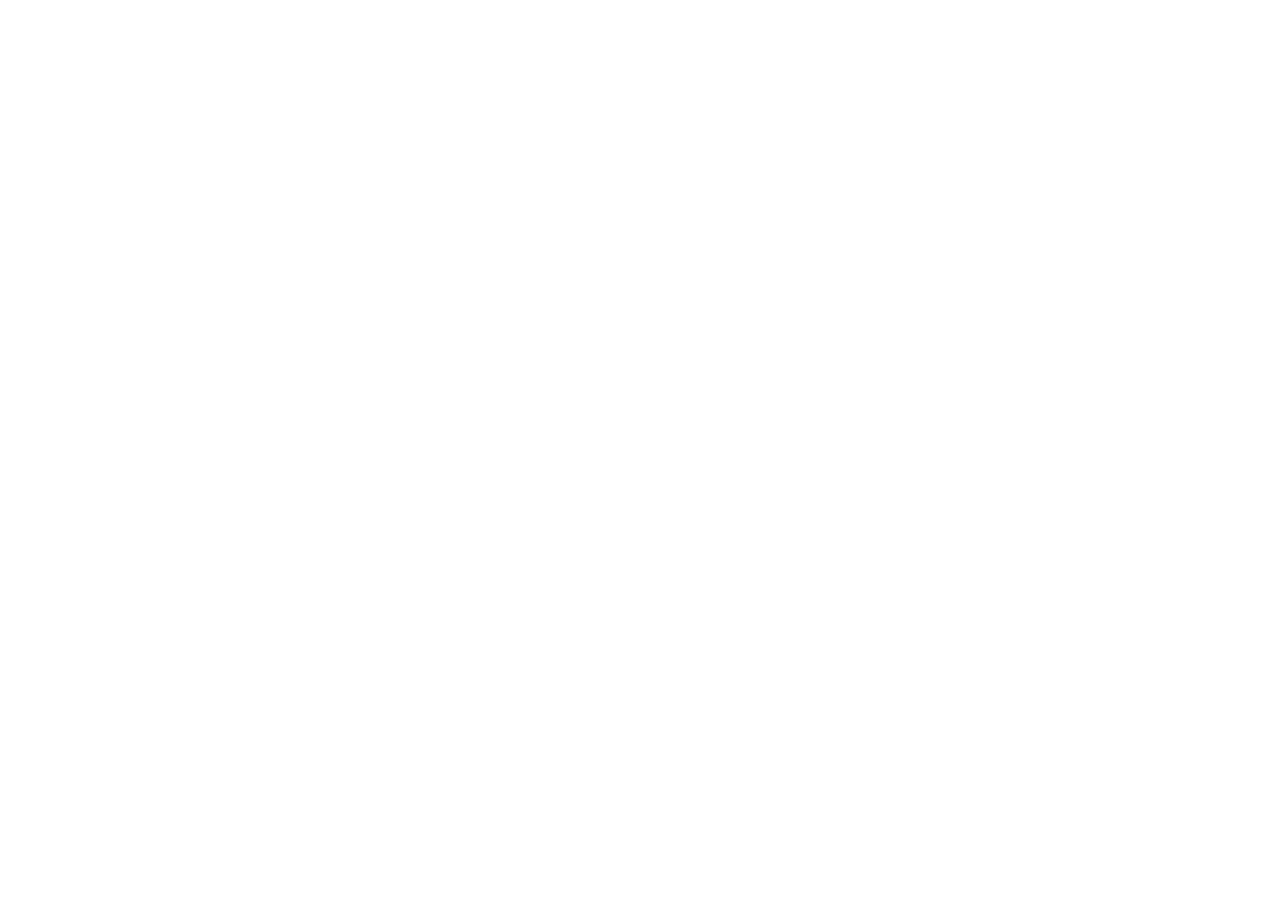
==== about.html @ bd298564 "Create HTML files" ====
<!DOCTYPE html>
<html lang="en">
<head>
    <meta charset="UTF-8">
    <meta name="viewport" content="width=device-width, initial-scale=1.0">
    <title>Document</title>
</head>
<body>
    
</body>
</html>
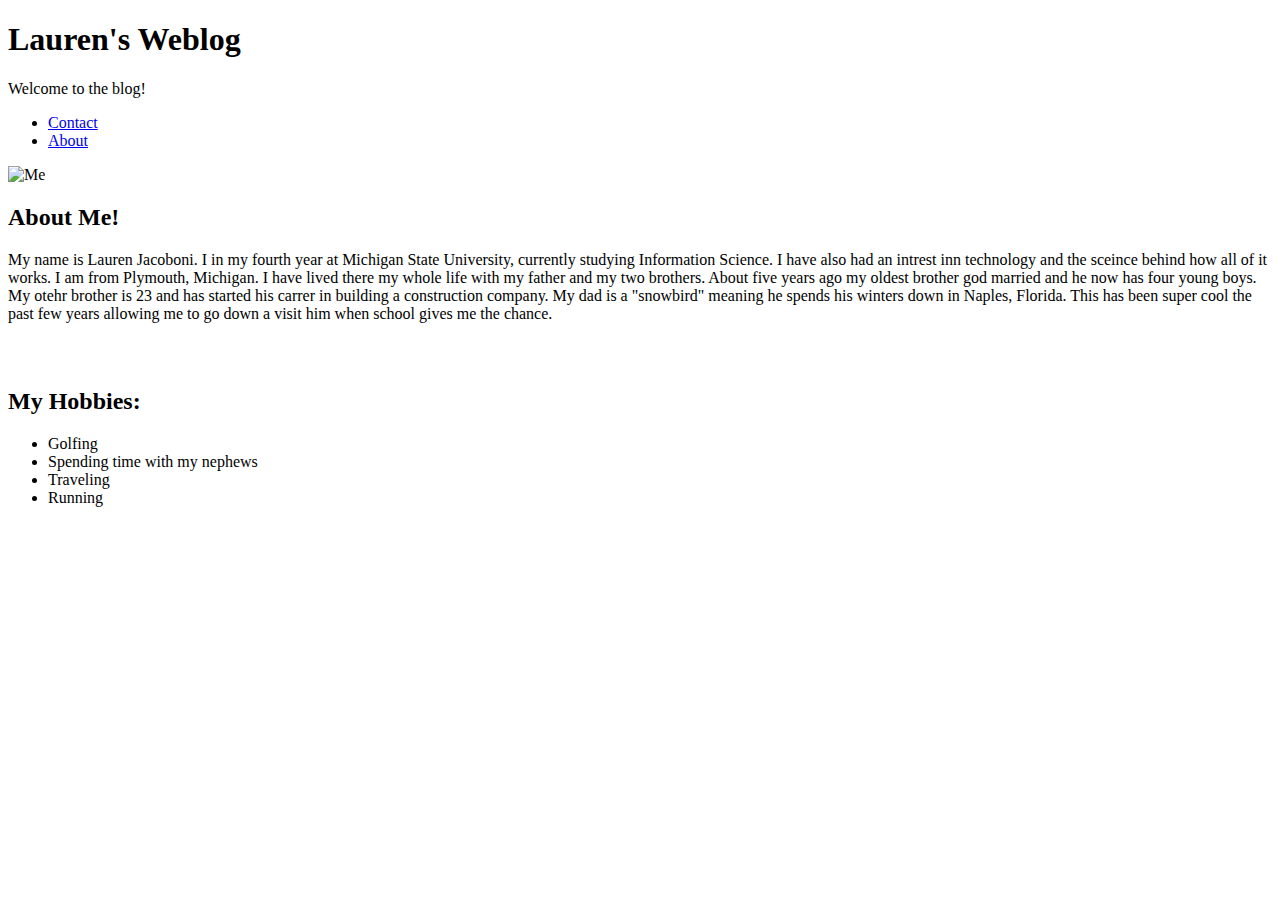
==== commit dff0520c: "Images and About HTML Updates" ====
--- a/about.html
+++ b/about.html
@@ -6,6 +6,38 @@
     <title>Document</title>
 </head>
 <body>
-    
+    <header>
+        <h1>Lauren's Weblog</h1>
+        <p>Welcome to the blog!</p>
+        <nav>
+            <ul>
+                <li><a href="contact.html">Contact</a></li>
+                <li><a href="about.html">About</a></li>
+            </ul>
+        </nav>
+        <section>
+            <style>
+                img.small {
+                    width: 150px;
+                    height: auto;
+                }
+            </style>
+            <img src="images/Profile Pic.jpg" alt="Me" class="small">
+            <h2>About Me!</h2>
+            <p>My name is Lauren Jacoboni. I in my fourth year at Michigan State University, currently studying Information Science. I have also had an intrest inn technology and the sceince behind how all of it works. 
+                I am from Plymouth, Michigan. I have lived there my whole life with my father and my two brothers. About five years ago my oldest brother god married and he now has four young boys. My otehr brother is 23 and has started his carrer in building a construction company.
+                My dad is a "snowbird" meaning he spends his winters down in Naples, Florida. This has been super cool the past few years allowing me to go down a visit him when school gives me the chance.
+            </p>
+        </section>    
+        <section style="margin-top: 65px;">
+            <h2>My Hobbies:</h2>
+            <ul>
+                <li>Golfing</li>
+                <li>Spending time with my nephews</li>
+                <li>Traveling</li>
+                <li>Running</li>
+            </ul>
+        </section>
+    </header>   
 </body>
 </html>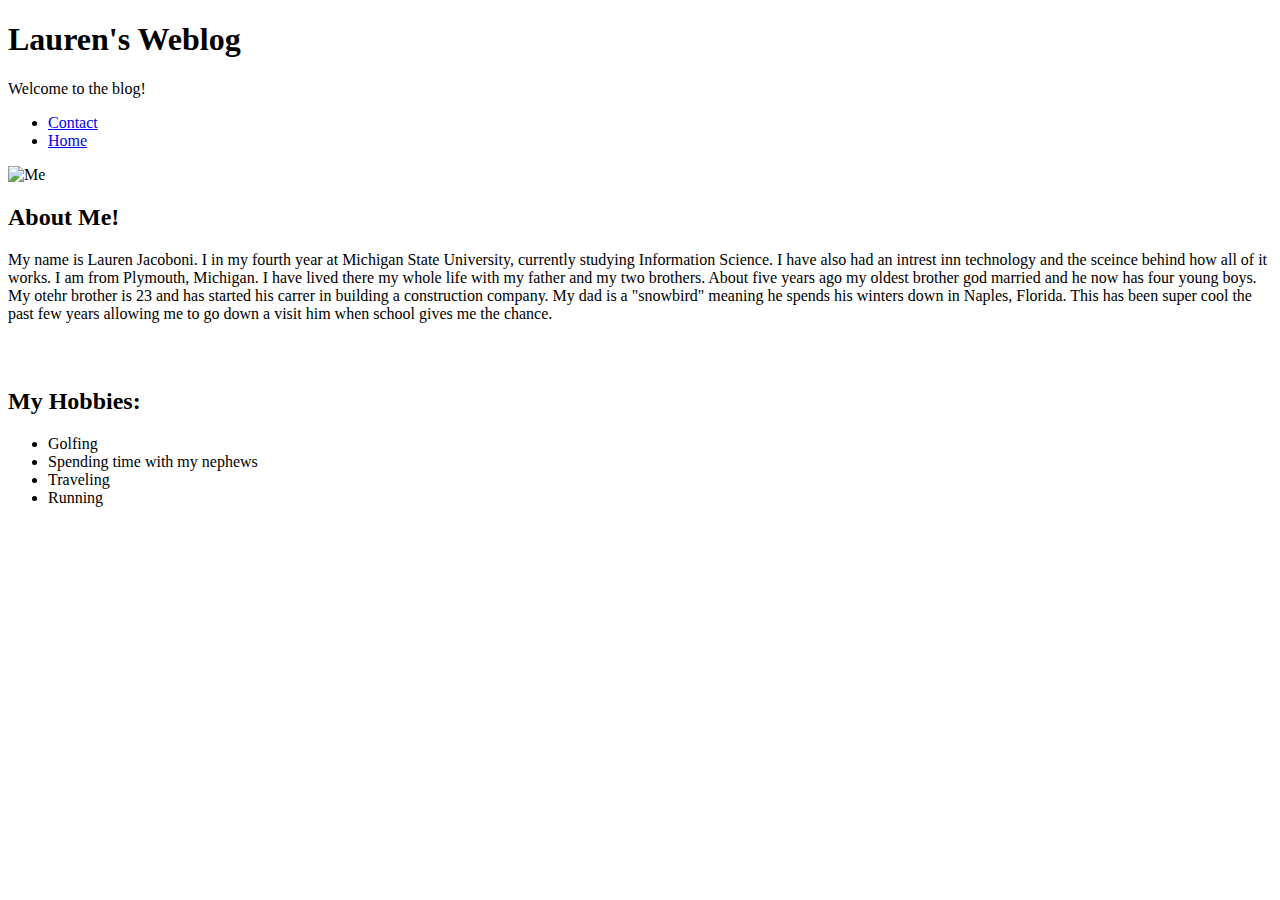
==== commit 38830a62: "Picture Update and Contact HTML" ====
--- a/about.html
+++ b/about.html
@@ -12,17 +12,11 @@
         <nav>
             <ul>
                 <li><a href="contact.html">Contact</a></li>
-                <li><a href="about.html">About</a></li>
+                <li><a href="index.html">Home</a></li>
             </ul>
         </nav>
         <section>
-            <style>
-                img.small {
-                    width: 150px;
-                    height: auto;
-                }
-            </style>
-            <img src="images/Profile Pic.jpg" alt="Me" class="small">
+            <img src="images/Profile-Pic.jpg" alt="Me" width="200" height="250">
             <h2>About Me!</h2>
             <p>My name is Lauren Jacoboni. I in my fourth year at Michigan State University, currently studying Information Science. I have also had an intrest inn technology and the sceince behind how all of it works. 
                 I am from Plymouth, Michigan. I have lived there my whole life with my father and my two brothers. About five years ago my oldest brother god married and he now has four young boys. My otehr brother is 23 and has started his carrer in building a construction company.
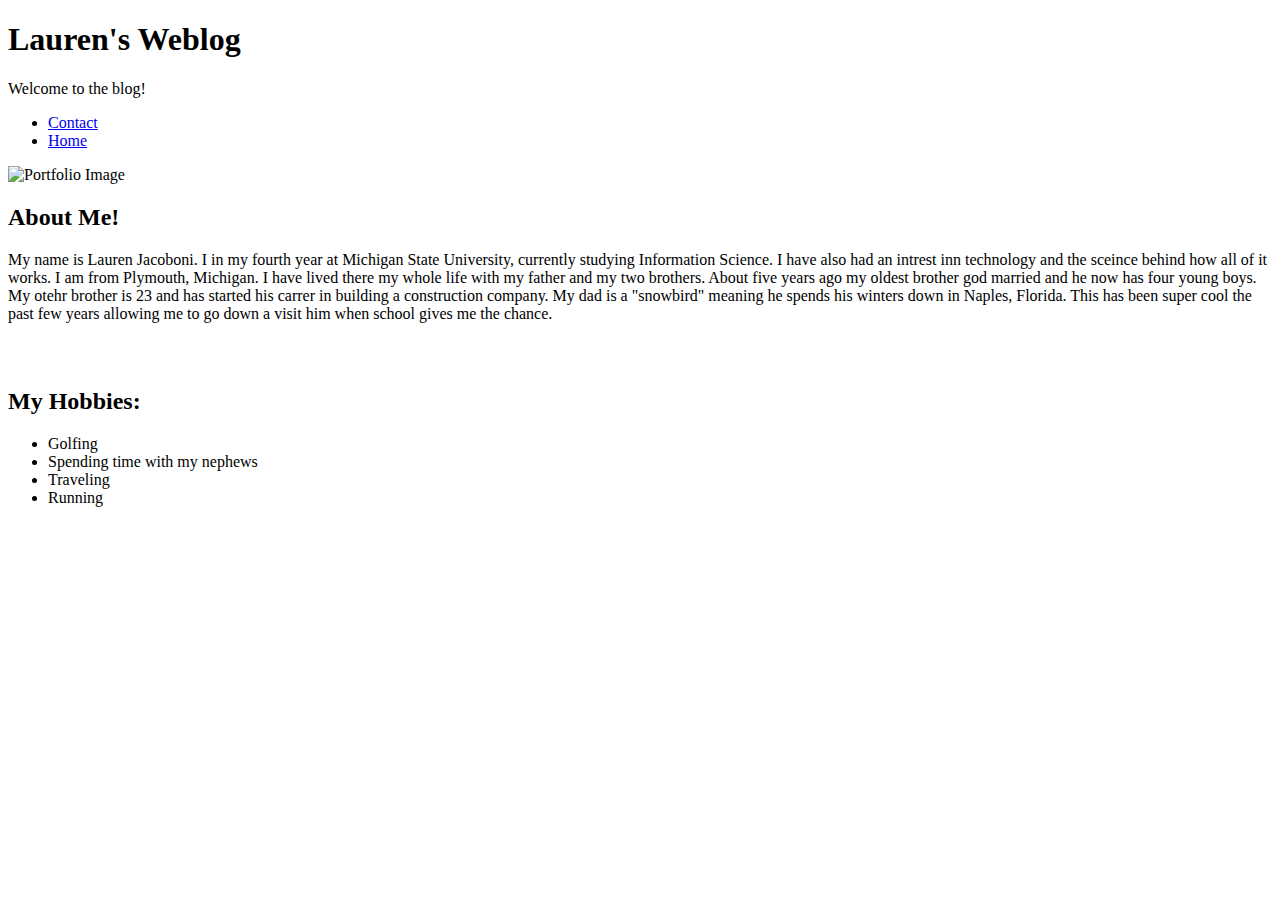
==== commit 47c91c82: "updates to about and index" ====
--- a/about.html
+++ b/about.html
@@ -3,7 +3,7 @@
 <head>
     <meta charset="UTF-8">
     <meta name="viewport" content="width=device-width, initial-scale=1.0">
-    <title>Document</title>
+    <title>About - Lauren's Blog</title>
 </head>
 <body>
     <header>
@@ -16,7 +16,7 @@
             </ul>
         </nav>
         <section>
-            <img src="images/Profile-Pic.jpg" alt="Me" width="200" height="250">
+            <img src="images/Profile-Pic.jpg" alt="Portfolio Image" width="200" height="250">
             <h2>About Me!</h2>
             <p>My name is Lauren Jacoboni. I in my fourth year at Michigan State University, currently studying Information Science. I have also had an intrest inn technology and the sceince behind how all of it works. 
                 I am from Plymouth, Michigan. I have lived there my whole life with my father and my two brothers. About five years ago my oldest brother god married and he now has four young boys. My otehr brother is 23 and has started his carrer in building a construction company.
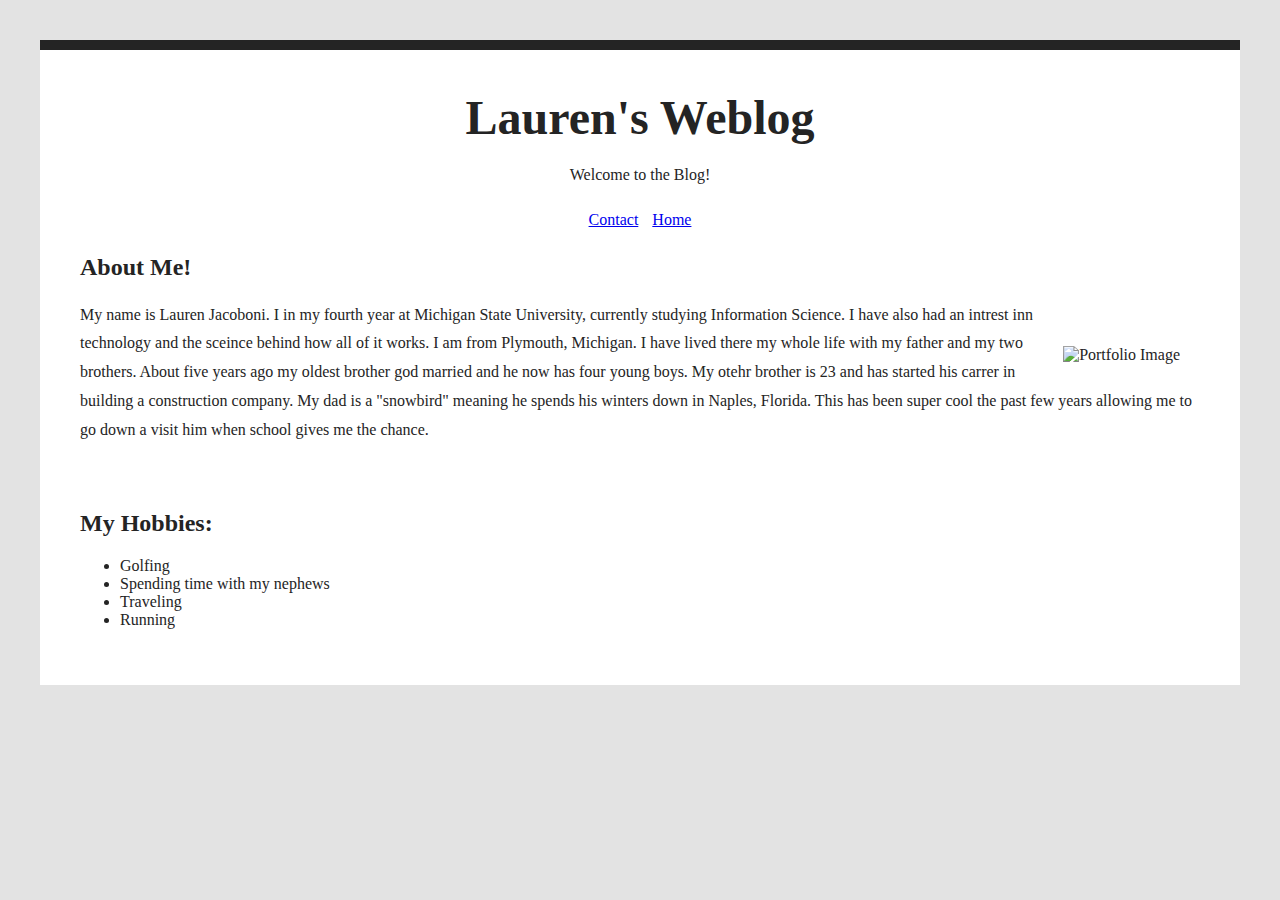
==== commit f2d6de6f: "Update to Contact and About HTML" ====
--- a/about.html
+++ b/about.html
@@ -3,35 +3,42 @@
 <head>
     <meta charset="UTF-8">
     <meta name="viewport" content="width=device-width, initial-scale=1.0">
+    <link rel="stylesheet" href="style.css">    
     <title>About - Lauren's Blog</title>
 </head>
 <body>
-    <header>
-        <h1>Lauren's Weblog</h1>
-        <p>Welcome to the blog!</p>
-        <nav>
-            <ul>
-                <li><a href="contact.html">Contact</a></li>
-                <li><a href="index.html">Home</a></li>
-            </ul>
-        </nav>
-        <section>
-            <img src="images/Profile-Pic.jpg" alt="Portfolio Image" width="200" height="250">
+    <div class="sticky">
+        <header>
+            <h1>Lauren's Weblog</h1>
+            <p class="smallerhead">Welcome to the Blog!</p>
+            <nav>
+                <ul>
+                    <li><a href="contact.html">Contact</a></li>
+                    <li><a href="index.html">Home</a></li>
+                </ul>
+            </nav> 
             <h2>About Me!</h2>
-            <p>My name is Lauren Jacoboni. I in my fourth year at Michigan State University, currently studying Information Science. I have also had an intrest inn technology and the sceince behind how all of it works. 
+        </header> 
+    </div>  
+    <section>
+        <article>
+            <div class="About-picture">
+                <img src="images/Profile-Pic.jpg" alt="Portfolio Image" width="200" height="250">
+            </div>
+                <p>My name is Lauren Jacoboni. I in my fourth year at Michigan State University, currently studying Information Science. I have also had an intrest inn technology and the sceince behind how all of it works. 
                 I am from Plymouth, Michigan. I have lived there my whole life with my father and my two brothers. About five years ago my oldest brother god married and he now has four young boys. My otehr brother is 23 and has started his carrer in building a construction company.
                 My dad is a "snowbird" meaning he spends his winters down in Naples, Florida. This has been super cool the past few years allowing me to go down a visit him when school gives me the chance.
             </p>
-        </section>    
-        <section style="margin-top: 65px;">
-            <h2>My Hobbies:</h2>
-            <ul>
-                <li>Golfing</li>
-                <li>Spending time with my nephews</li>
-                <li>Traveling</li>
-                <li>Running</li>
-            </ul>
-        </section>
-    </header>   
+        </article>
+    </section>    
+    <section style="margin-top: 65px;">
+        <h2>My Hobbies:</h2>
+        <ul>
+            <li>Golfing</li>
+            <li>Spending time with my nephews</li>
+            <li>Traveling</li>
+            <li>Running</li>
+        </ul>
+    </section>
 </body>
 </html>--- a/style.css
+++ b/style.css
@@ -0,0 +1,112 @@
+html{ 
+    background: #e3e3e3;
+}
+
+body{
+    font-family: Cambria, Cochin, Georgia, Times, 'Times New Roman', serif;
+    margin: 40px;
+    padding: 40px;
+    color: #242424;
+    border-top: 10px solid #242424;
+    background: #fff;
+}
+
+.sticky{
+    background-color: white;
+    position: -webkit-sticky;
+    position: sticky;
+    top:0;
+}
+
+.smallerhead{
+    text-align: center;
+    background-color: white;
+}
+
+h1{
+    font-size: 3em;
+    margin: 0;
+    text-align: center;
+}
+
+
+nav {
+    text-align: center;
+    margin-left:-40px;
+}
+
+nav li {
+    list-style-type: none;
+    display: inline-block;
+    padding: 5px;
+}
+
+
+
+p{
+    line-height: 1.8em;
+    text-align: left;
+}
+
+
+#blog{
+    border-top: 1px dotted #ccc;
+}
+
+.blog-post{
+    border-bottom: 1px dotted #ccc;
+}
+
+
+time[title]{
+    background-color: #f0f8ff ;
+}
+
+#flexbox{
+    display: flex;
+}
+
+table{
+    text-align: center;
+    line-height: 3em;
+    margin-left: 60px;
+}
+
+h3{
+    text-align: center;
+}
+
+#flexbox #flex1{
+    flex: 3;
+    padding-right: 0px;
+    border: dotted #ccc;
+    margin-right: 10px;
+
+}
+#flexbox #flex2{
+    flex: 2;
+    border: dotted #ccc;
+    text-align: center;
+    margin-left: 100px;
+
+}
+
+.Tigers-Picture{
+    margin-top: 25px;
+    float: left;
+    padding: 40px;
+
+}
+
+.Golf-Picture{
+    margin-top: 20px;
+    padding: 10px;
+    float: right;
+
+}
+
+.About-picture{
+    margin-top: 25px;
+    float: right;
+    padding: 20px;
+}
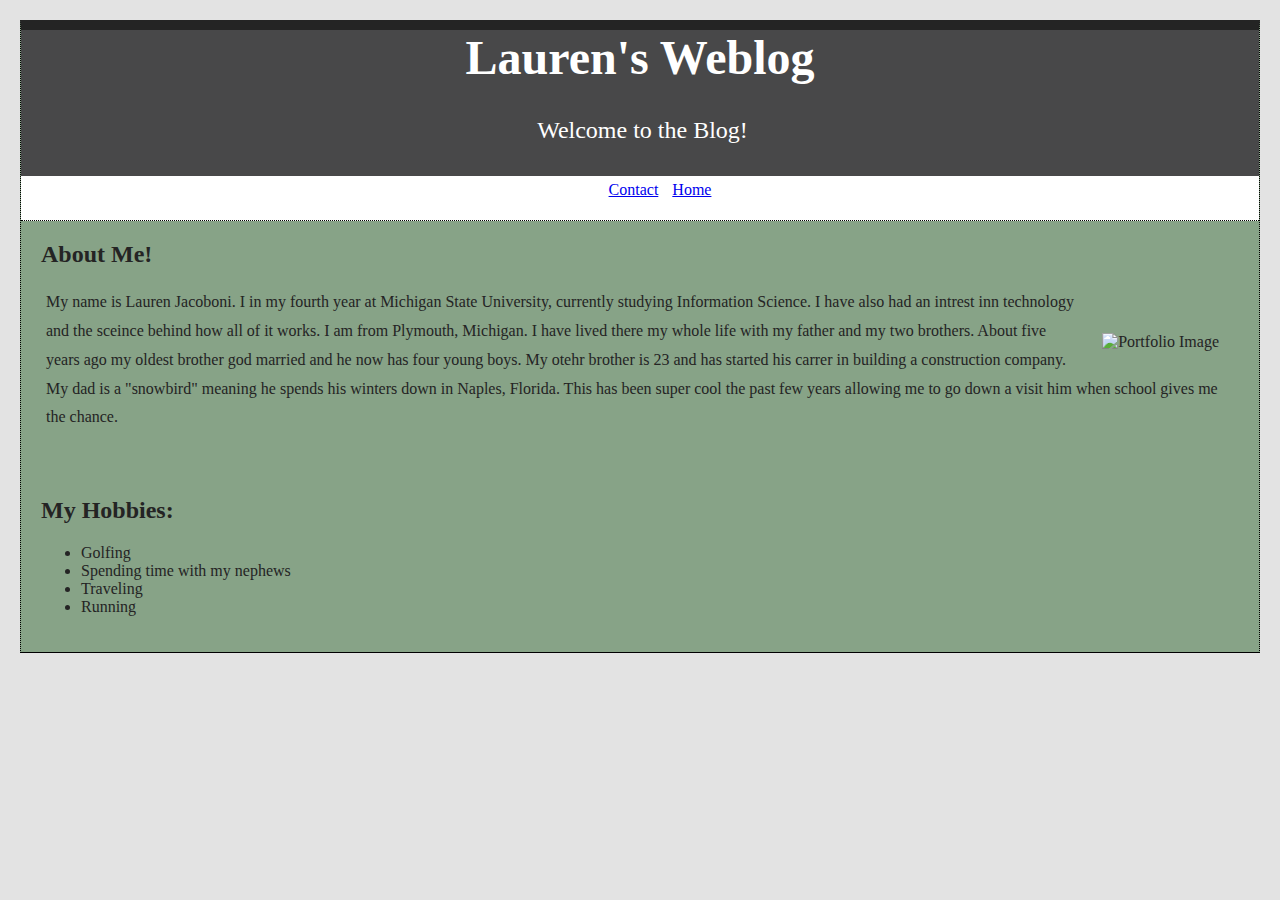
==== commit abf3e25c: "html border updates" ====
--- a/about.html
+++ b/about.html
@@ -17,10 +17,10 @@
                     <li><a href="index.html">Home</a></li>
                 </ul>
             </nav> 
-            <h2>About Me!</h2>
         </header> 
     </div>  
     <section>
+        <h2>About Me!</h2>
         <article>
             <div class="About-picture">
                 <img src="images/Profile-Pic.jpg" alt="Portfolio Image" width="200" height="250">
--- a/style.css
+++ b/style.css
@@ -4,35 +4,47 @@
 
 body{
     font-family: Cambria, Cochin, Georgia, Times, 'Times New Roman', serif;
-    margin: 40px;
-    padding: 40px;
+    margin: 20px;
+    padding: 20px;
     color: #242424;
     border-top: 10px solid #242424;
-    background: #fff;
+    background: #87a387;
+    border-right: 1px dotted #000000;
+    border-left: 1px dotted #000000;
+    border-bottom: 1px solid black;
 }
 
 .sticky{
-    background-color: white;
+    background-color: rgb(72, 72, 73);
     position: -webkit-sticky;
     position: sticky;
     top:0;
+    margin-left: -20px;
+    margin-right: -20px;
+    margin-top: -20px;
+    margin-bottom: 40px;
 }
 
 .smallerhead{
     text-align: center;
-    background-color: white;
+    font-size: 1.5em;
+    background-color: rgb(72, 72, 73);
+    color: white;
 }
 
 h1{
     font-size: 3em;
     margin: 0;
-    text-align: center;
+    text-align: center; 
+    color: white;  
 }
 
 
 nav {
     text-align: center;
-    margin-left:-40px;
+    background-color: white;
+    margin-bottom: -20px;
+    border-bottom: dotted 1px #000000;
 }
 
 nav li {
@@ -41,29 +53,53 @@
     padding: 5px;
 }
 
+h2{
 
+}
 
 p{
     line-height: 1.8em;
     text-align: left;
+    margin-left: 5px;
 }
 
+#blog{
+    margin-bottom: 15px;
+}
+ 
 
-#blog{
-    border-top: 1px dotted #ccc;
+.blogheaders{
+    font-size: 1.2em;
+    text-align: center;
+    border: 2px dotted black;
 }
 
 .blog-post{
-    border-bottom: 1px dotted #ccc;
+    margin-bottom: 25px;
+    border-bottom: 2px dotted black;
+    border-right: 2px dotted black;
+    border-left: 2px dotted black;
 }
 
-
 time[title]{
-    background-color: #f0f8ff ;
+    margin-left: 10px;
+    color: white;
 }
 
 #flexbox{
     display: flex;
+}
+
+#flexbox #flex1{
+    flex: 3;
+    padding-right: 0px;
+    margin-right: 10px;
+}
+
+#flexbox #flex2{
+    flex: 2;
+    text-align: center;
+    margin-left: 100px;
 }
 
 table{
@@ -72,23 +108,14 @@
     margin-left: 60px;
 }
 
+.authorandtime{
+    display: flex;
+    border-top: 2px dotted black;
+    padding: 5px;
+}
+
 h3{
     text-align: center;
-}
-
-#flexbox #flex1{
-    flex: 3;
-    padding-right: 0px;
-    border: dotted #ccc;
-    margin-right: 10px;
-
-}
-#flexbox #flex2{
-    flex: 2;
-    border: dotted #ccc;
-    text-align: center;
-    margin-left: 100px;
-
 }
 
 .Tigers-Picture{
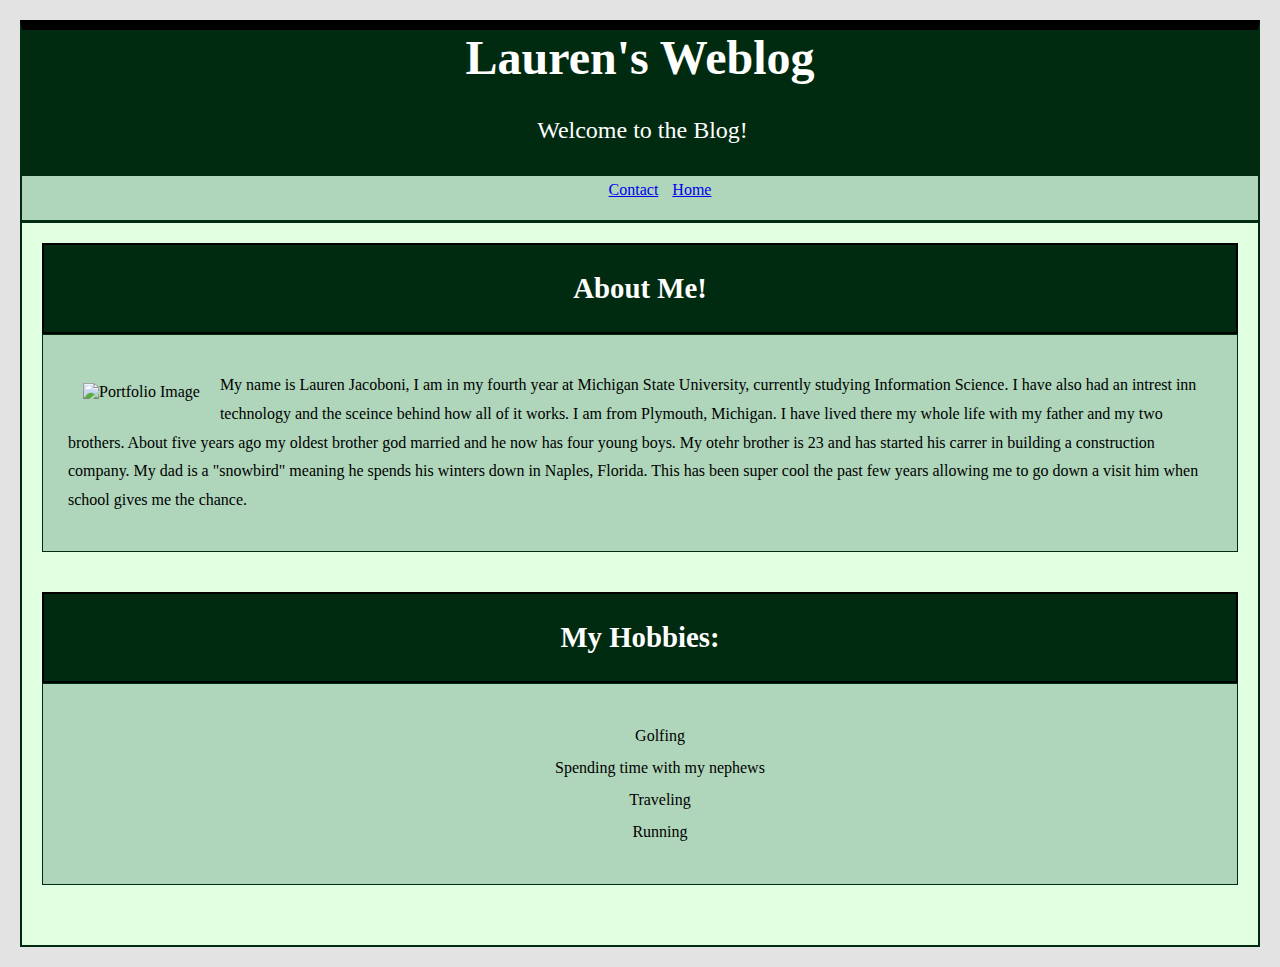
==== commit 2a704271: "color updates and borders" ====
--- a/about.html
+++ b/about.html
@@ -19,26 +19,33 @@
             </nav> 
         </header> 
     </div>  
-    <section>
-        <h2>About Me!</h2>
-        <article>
-            <div class="About-picture">
-                <img src="images/Profile-Pic.jpg" alt="Portfolio Image" width="200" height="250">
-            </div>
-                <p>My name is Lauren Jacoboni. I in my fourth year at Michigan State University, currently studying Information Science. I have also had an intrest inn technology and the sceince behind how all of it works. 
-                I am from Plymouth, Michigan. I have lived there my whole life with my father and my two brothers. About five years ago my oldest brother god married and he now has four young boys. My otehr brother is 23 and has started his carrer in building a construction company.
-                My dad is a "snowbird" meaning he spends his winters down in Naples, Florida. This has been super cool the past few years allowing me to go down a visit him when school gives me the chance.
-            </p>
+    <section class="blog">
+            <section class="blogheaders">
+                <h2>About Me!</h2>
+            </section>
+            <article class="blog-post">
+                <div class="About-picture">
+                    <img src="images/Profile-Pic.jpg" alt="Portfolio Image" width="200" height="250">
+                </div>
+                    <p>My name is Lauren Jacoboni, I am in my fourth year at Michigan State University, currently studying Information Science. I have also had an intrest inn technology and the sceince behind how all of it works. 
+                    I am from Plymouth, Michigan. I have lived there my whole life with my father and my two brothers. About five years ago my oldest brother god married and he now has four young boys. My otehr brother is 23 and has started his carrer in building a construction company.
+                    My dad is a "snowbird" meaning he spends his winters down in Naples, Florida. This has been super cool the past few years allowing me to go down a visit him when school gives me the chance.
+                </p>
+            </article>
+        </section>    
+        <section class="blogheaders">
+            <h2>My Hobbies:</h2>
+        </section>
+        <article class="blog-post">
+            <section id="hobbies">
+                <ul>
+                    <li>Golfing</li>
+                    <li>Spending time with my nephews</li>
+                    <li>Traveling</li>
+                    <li>Running</li>
+                </ul>
+            </section>
         </article>
-    </section>    
-    <section style="margin-top: 65px;">
-        <h2>My Hobbies:</h2>
-        <ul>
-            <li>Golfing</li>
-            <li>Spending time with my nephews</li>
-            <li>Traveling</li>
-            <li>Running</li>
-        </ul>
     </section>
 </body>
 </html>--- a/style.css
+++ b/style.css
@@ -6,16 +6,15 @@
     font-family: Cambria, Cochin, Georgia, Times, 'Times New Roman', serif;
     margin: 20px;
     padding: 20px;
-    color: #242424;
-    border-top: 10px solid #242424;
-    background: #87a387;
-    border-right: 1px dotted #000000;
-    border-left: 1px dotted #000000;
-    border-bottom: 1px solid black;
+    border-top: 10px solid black;
+    background: #e1ffe1;
+    border-right: 2px solid rgb(1, 43, 16);
+    border-left: 2px solid rgb(1, 43, 16);
+    border-bottom: 2px solid rgb(1, 43, 16);
 }
 
 .sticky{
-    background-color: rgb(72, 72, 73);
+    background-color: rgb(1, 43, 16);
     position: -webkit-sticky;
     position: sticky;
     top:0;
@@ -28,7 +27,7 @@
 .smallerhead{
     text-align: center;
     font-size: 1.5em;
-    background-color: rgb(72, 72, 73);
+    background-color: rgb(1, 43, 16);
     color: white;
 }
 
@@ -42,9 +41,9 @@
 
 nav {
     text-align: center;
-    background-color: white;
+    background-color: rgb(175, 214, 186);
     margin-bottom: -20px;
-    border-bottom: dotted 1px #000000;
+    border-bottom: solid 3px rgb(1, 43, 16);
 }
 
 nav li {
@@ -53,17 +52,13 @@
     padding: 5px;
 }
 
-h2{
-
-}
-
 p{
     line-height: 1.8em;
     text-align: left;
     margin-left: 5px;
 }
 
-#blog{
+.blog{
     margin-bottom: 15px;
 }
  
@@ -71,19 +66,27 @@
 .blogheaders{
     font-size: 1.2em;
     text-align: center;
-    border: 2px dotted black;
+    border: 2px solid black;
+    border-bottom: 2px solid black;
+    background-color: rgb(1, 43, 16);
+    color: white;
+    padding: 3px;
 }
 
 .blog-post{
-    margin-bottom: 25px;
-    border-bottom: 2px dotted black;
-    border-right: 2px dotted black;
-    border-left: 2px dotted black;
+    margin-bottom: 40px;
+    border: 1px solid rgb(1, 43, 16);
+    background-color: rgb(175, 214, 186);
+    margin-top: -px;
+    padding: 20px;
 }
 
 time[title]{
     margin-left: 10px;
-    color: white;
+    color: black;
+    border: 1px solid black;
+    padding: 2px;
+    font-size: smaller;
 }
 
 #flexbox{
@@ -91,7 +94,7 @@
 }
 
 #flexbox #flex1{
-    flex: 3;
+    flex: 3.8;
     padding-right: 0px;
     margin-right: 10px;
 }
@@ -105,7 +108,7 @@
 table{
     text-align: center;
     line-height: 3em;
-    margin-left: 60px;
+    margin-left: 20px;
 }
 
 .authorandtime{
@@ -119,9 +122,9 @@
 }
 
 .Tigers-Picture{
-    margin-top: 25px;
+    margin-top: 20px;
     float: left;
-    padding: 40px;
+    padding: 20px;
 
 }
 
@@ -133,7 +136,19 @@
 }
 
 .About-picture{
-    margin-top: 25px;
-    float: right;
+    margin-top: 8px;
+    float: left;
     padding: 20px;
 }
+
+.newsletter{
+    margin-top: 20px;
+    border: 1px dotted rgb(1, 43, 16);
+    padding: 5px;
+}
+
+#hobbies li{
+    text-align: center;
+    list-style-type: none;
+    line-height: 2em;
+}
